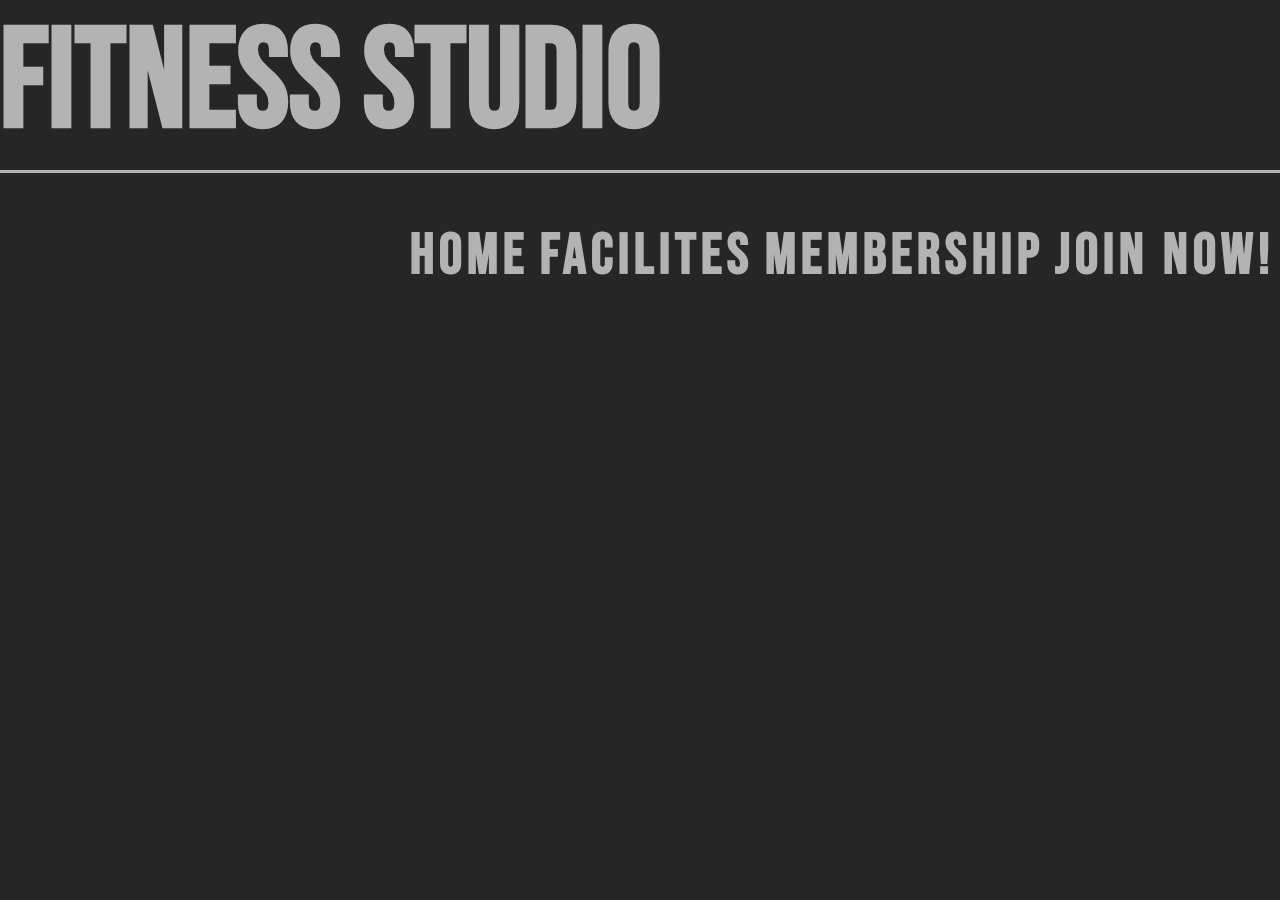
==== Joinnow.html @ d1b5de39 "added secound page and did some aestetic editting" ====
<!DOCTYPE html>
<html lang="en">
<head>
    <meta charset="UTF-8">
    <meta http-equiv="X-UA-Compatible" content="IE=edge">
    <meta name="viewport" content="width=device-width, initial-scale=1.0">
    <meta name="description" content=" ">
    <meta name="keywords" content="gym,fitness,working out,training">

    <link rel="stylesheet" href="assets/css/style.css">

    <title>Fitness Studio</title>
</head>

<body id="background-color">
  
<!--header-->
  <header>
    <a href="index.html">
      <h1 id="logo">Fitness Studio</h1>
    </a>
  

<!-- navigation -->
    <nav>
      <ul id="menu">
        <li>
          <a href="index.html" class="active">
            <h2>Home</h2>
          </a>

        </li>
        <li>
          <a href="#" >
            <h2>Facilites</h2>
          </a>
        </li>
        <li>
          <a href="#" >
            <h2>Membership</h2>
          </a>
        </li>
        <li>
          <a href="#">
            <h2>Join Now!</h2>
          </a>
        </li>
      </ul> 
      <link rel="stylesheet" href="https://fontawesome.com/v4/icon/">
      <div class="icon"> <i class="fa fa-bars" aria-hidden="true"></i>
        <div class="icon-nav"></div>
        <div class="icon-nav"></div>
        <div class="icon-nav"></div>
      </div>
    </nav>
</header>
<!--webpage sections-->
<div id="bgvideo-4">
    <video src="/production ID_4761431 (1).mp4" autoplay muted loop width="100%" height="100%"></video>
    <section id="overlay4-join-us"></section>
</div>

</body>

</html>
---- assets/css/style.css ----
@import url('https://fonts.googleapis.com/css2?family=Bebas+Neue&family=Cabin&family=Zilla+Slab:wght@300&display=swap');

* {
    margin: 0;
    padding: 0;
}

#background-color {
    background-color: #262626;
}

h1 h2 {
    color:#B3B3B3;
    line-height: 75px;
}

header {
    font-size: 70px;
    height: 170px;
    background: #262626;
    width: 100%;
    z-index: 12;
    position: fixed;
    border-bottom:3px solid #B3B3B3;
}

header #logo {
    float: left;
    font-family: 'Bebas Neue','arial','sans-serif';
    color: #B3B3B3;
}

nav #menu   {
    float: right;
    line-height: 75px;
    font-size: 55%;
    font-family: 'Bebas Neue','arial','sans-serif';
    letter-spacing: 5px;
    margin-right: 5px;
    list-style-type: none;
}

nav li {
    display: inline-block;
    margin-top: 50px;
}

#menu a {
    text-decoration: none;
    color: #B3B3B3;
}

#menu a:hover {
    color: #5F227D;
}
.active {
    color: #5F227D;
}

section {
    width: 80%;
    max-width: 1000px;
    margin: 0;
    display: flexbox;
    align-items: center;
    justify-content: center;
    color: #B3B3B3;
    background-color:#262626;
    font-family:'Bebas Neue','arial','sans-serif';
    
}

.bg-1 {
    background-image: url(../css/images/Backgroundimage1.jpg);
    background-size: cover;
    background-repeat: no-repeat;
    width: 100%;
    height: 100vh;
    
}


#overlay1 {
    width: 100%;
    min-height: 500px;
    background-color: #262626;
    padding: 30px;
    font-size: 30px;
    margin-left: 27%;
    font-family:'arial','sans-serif';
    
    
    
}
#overlay1 h1 {
    display:flex;
    align-items: center;
    justify-content: center;
    font-family:'Bebas Neue','arial','sans-serif';
    text-decoration: underline;
    letter-spacing: 3px;

}
#overlay1 p {
    align-items: center;
    justify-content: center;
    padding:1%;
    

    

}
.bg-2 {
    background-image: url(../css/images/backgroundimage2.jpg);
    background-size: cover;
    background-repeat: no-repeat;
    width: 100%;
    height: 100vh;
    opacity: 0.5
}

#overlay2 {
    width: 100%;
    min-height: 500px;
    background-color: #262626;
    display: flex;
    align-items: center;
    justify-content: center;
    padding: 30px

}

.bg-3 {
    background-image: url(../css/images/backgroundimage3.jpg);
    background-size: cover;
    background-repeat: no-repeat;
    width: 100%;
    height: 100vh;
    opacity: 0.5
}
#overlay3 {   
    width: 100%;
    min-height: 500px;
    background-color: #262626;
    display: flex;
    align-items: center;
    justify-content: center;
    padding: 30px
}
#overlay4-join-us {
    width: 80%;
    max-width: 1000px;
    margin: 0;
    display: flexbox;
    align-items: center;
    justify-content: center;
    background-color:#B3B3B3;
}
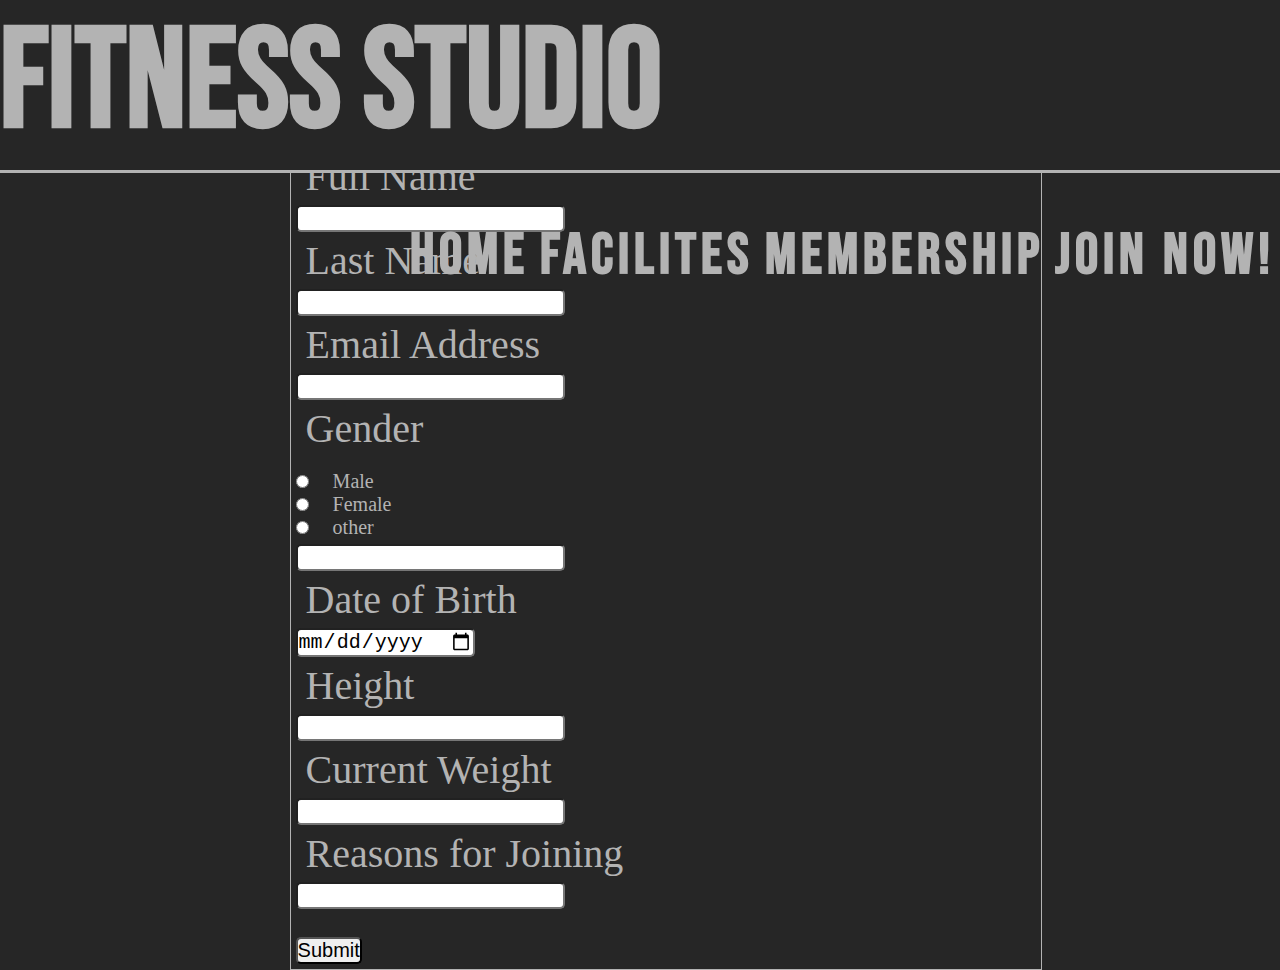
==== commit 2fe4318f: "worked on membership form" ====
--- a/Joinnow.html
+++ b/Joinnow.html
@@ -57,7 +57,42 @@
 <!--webpage sections-->
 <div id="bgvideo-4">
     <video src="/production ID_4761431 (1).mp4" autoplay muted loop width="100%" height="100%"></video>
-    <section id="overlay4-join-us"></section>
+    <div id=membership-signup>
+    <h1>Membership Form</h1>
+    <form action="#" method="post"></form>
+    <p>Full Name</p>
+    <input type="text" name="Fullname" required> <br>
+    <p>Last Name</p>
+    <input type="text" name="Lastname"  required> <br>
+    <p>Email Address</p>
+    <input type="email" name="email"  required> <br>
+    <p>Gender</p><br>
+    <input type="radio" name="Gender" required> 
+    <label for="Male">Male</label><br>
+    <input type="radio" name="Gender" required>
+    <label for="Female">Female</label><br>
+    <input type="radio" name="Gender" required>
+    <label for="other">other</label><br>
+    <input type="text" name="other"><br>
+    <p>Date of Birth</p> 
+    <input type="date" name="DOB" required> <br>
+    <p>Height</p>
+    <input type="text" name="height" required> <br>
+    <p>Current Weight</p>
+    <input type="text" name="Weight" required> <br>
+    <p>Reasons for Joining</p> 
+    <input type="text" name="reason for joining" required> <br>
+    <br>
+    <input type="submit" value="Submit">
+
+
+    
+
+
+
+    </div>
+    
+</div>
 </div>
 
 </body>
--- a/assets/css/style.css
+++ b/assets/css/style.css
@@ -147,13 +147,49 @@
     justify-content: center;
     padding: 30px
 }
-#overlay4-join-us {
-    width: 80%;
-    max-width: 1000px;
-    margin: 0;
-    display: flexbox;
-    align-items: center;
-    justify-content: center;
-    background-color:#B3B3B3;
+
+#membership-signup {
+    position: absolute;
+    top: 50%;
+    left: 50%;
+    transform: translate(-50%, -50%);
+    width: 750px;
+    background-color: #262626;
+    border: solid 1px #B3B3B3;
+    margin-top: 2%;
+    margin-left: 2%;
+    
 }
 
+#membership-signup h1 {
+    font-size: 100px;
+    font-family: 'Bebas Neue','arial','sans-serif';
+    text-align: center;
+    text-transform: uppercase;
+    margin-top: 50px;
+    color: #B3B3B3; 
+    
+}
+
+#membership-signup p {
+    font-size: 40px;
+    color: #B3B3B3;
+    margin-left: 2%;
+    
+}
+#membership-signup label {
+    color: #B3B3B3;
+    font-size: 20px;
+    margin-left: 2%;
+    
+}
+#membership-signup input {  
+    font-size: 20px;
+    margin:5px;
+    outline: none;
+    border-radius: 5px;
+    
+}
+#membership-signup button {
+
+}
